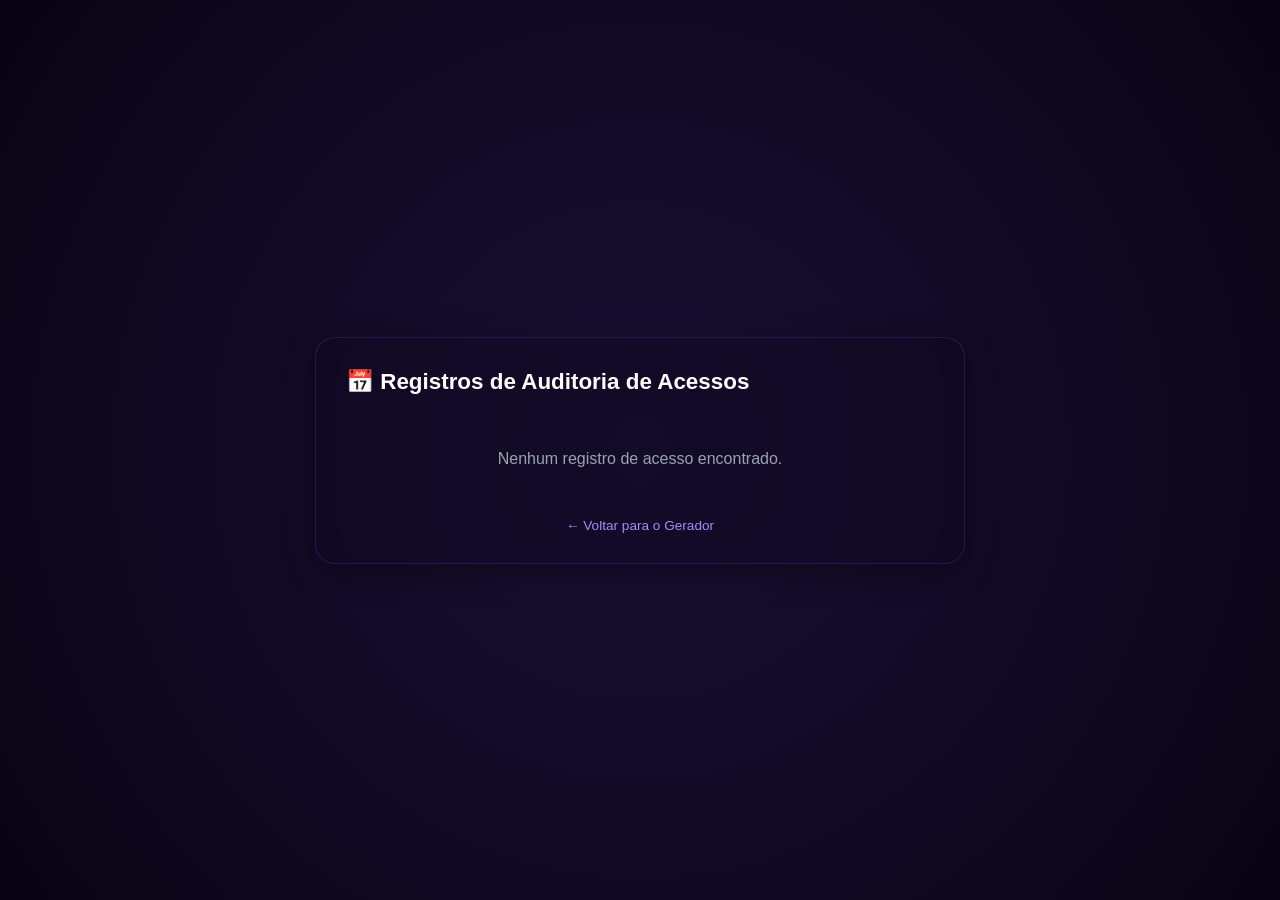
==== templates/logs.html @ 484752ee "Create logs.html" ====
<!DOCTYPE html>
<html lang="pt-BR">
<head>
  <meta charset="UTF-8">
  <meta name="viewport" content="width=device-width, initial-scale=1.0">
  <title>Registros de Auditoria</title>
  <style>
    * {
      box-sizing: border-box;
      margin: 0;
      padding: 0;
      font-family: 'Segoe UI', Tahoma, Geneva, Verdana, sans-serif;
    }

    body {
      background: radial-gradient(circle at center, #1b1035 0%, #080413 100%);
      min-height: 100vh;
      display: flex;
      justify-content: center;
      align-items: center;
      color: #fff;
      padding: 20px;
    }

    .card {
      background: rgba(18, 10, 36, 0.75);
      border: 1px solid rgba(138, 75, 255, 0.2);
      backdrop-filter: blur(10px);
      border-radius: 20px;
      padding: 30px;
      width: 100%;
      max-width: 650px;
      box-shadow: 0 8px 32px 0 rgba(0, 0, 0, 0.37);
    }

    .header h2 {
      font-size: 1.4rem;
      color: #fff;
      margin-bottom: 25px;
    }

    .log-group {
      border: 1px solid rgba(138, 75, 255, 0.2);
      border-radius: 12px;
      background: rgba(255, 255, 255, 0.03);
      margin-bottom: 12px;
      overflow: hidden;
    }

    .log-header {
      padding: 14px 18px;
      display: flex;
      justify-content: space-between;
      align-items: center;
      font-weight: 600;
      font-size: 0.95rem;
    }

    .btn-ver-logs {
      background: #7c3aed;
      color: #fff;
      border: none;
      padding: 6px 16px;
      border-radius: 8px;
      cursor: pointer;
      font-weight: bold;
      transition: background 0.2s;
    }

    .btn-ver-logs:hover {
      background: #6d28d9;
    }

    .log-details {
      display: none;
      background: rgba(0, 0, 0, 0.2);
      padding: 15px;
      border-top: 1px solid rgba(138, 75, 255, 0.15);
      font-size: 0.85rem;
    }

    .log-item {
      padding: 10px 0;
      border-bottom: 1px solid rgba(255, 255, 255, 0.05);
    }

    .log-item:last-child { border-bottom: none; }

    .log-meta {
      color: #a78bfa;
      margin-bottom: 4px;
      font-weight: 500;
    }

    .log-info { color: #d1d5db; }

    .empty-state {
      text-align: center;
      padding: 30px;
      color: #9ca3af;
    }

    .footer {
      margin-top: 20px;
      text-align: center;
      font-size: 0.85rem;
    }

    .footer a {
      color: #a78bfa;
      text-decoration: none;
    }
  </style>
</head>
<body>

  <div class="card">
    <div class="header">
      <h2>📅 Registros de Auditoria de Acessos</h2>
    </div>

    <div id="container-logs"></div>

    <div class="footer">
      <a href="/">← Voltar para o Gerador</a>
    </div>
  </div>

  <script>
    document.addEventListener("DOMContentLoaded", renderizarLogs);

    function renderizarLogs() {
      const historico = JSON.parse(localStorage.getItem("logs_auditoria")) || [];
      const container = document.getElementById("container-logs");

      if (historico.length === 0) {
        container.innerHTML = '<div class="empty-state">Nenhum registro de acesso encontrado.</div>';
        return;
      }

      const agrupado = historico.reduce((acc, item) => {
        if (!acc[item.data]) acc[item.data] = [];
        acc[item.data].push(item);
        return acc;
      }, {});

      container.innerHTML = "";

      Object.keys(agrupado).reverse().forEach((data, index) => {
        const itensDoDia = agrupado[data];
        const qtd = itensDoDia.length;

        const groupElement = document.createElement("div");
        groupElement.className = "log-group";

        groupElement.innerHTML = `
          <div class="log-header">
            <span>📅 ${data} (${qtd} ${qtd === 1 ? 'acesso' : 'acessos'})</span>
            <button class="btn-ver-logs" onclick="toggleDetalhes(${index})">Ver logs</button>
          </div>
          <div class="log-details" id="detalhes-${index}">
            ${itensDoDia.reverse().map(item => `
              <div class="log-item">
                <div class="log-meta">
                  ⏰ <strong>${item.hora}</strong> — Operador: <strong>${item.operador}</strong>
                </div>
                <div class="log-info">
                  📌 [${item.acao}] ${item.detalhes}
                </div>
              </div>
            `).join('')}
          </div>
        `;

        container.appendChild(groupElement);
      });
    }

    function toggleDetalhes(index) {
      const el = document.getElementById(`detalhes-${index}`);
      el.style.display = el.style.display === "block" ? "none" : "block";
    }
  </script>
</body>
</html>
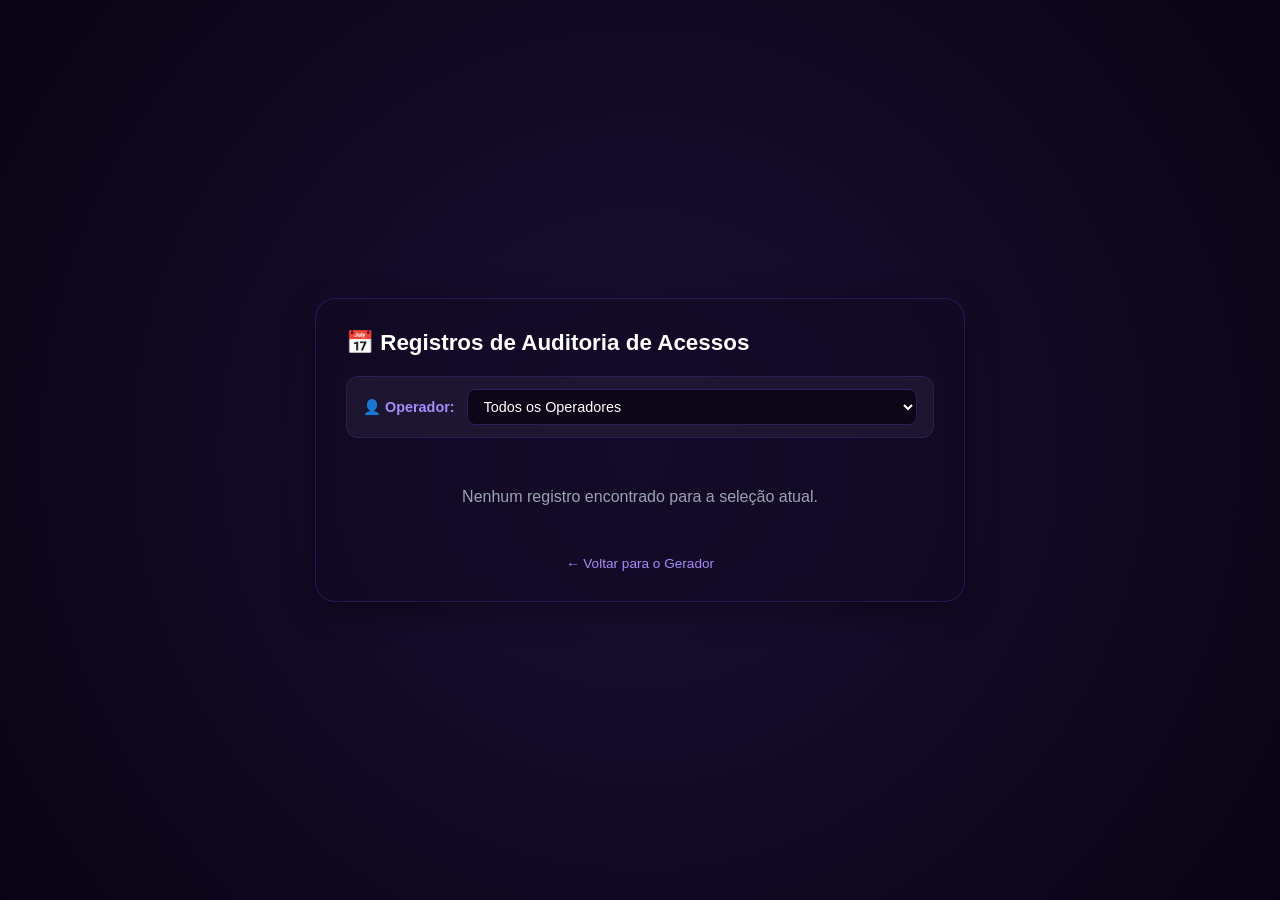
==== commit 22305074: "Update logs.html" ====
--- a/templates/logs.html
+++ b/templates/logs.html
@@ -36,7 +36,41 @@
     .header h2 {
       font-size: 1.4rem;
       color: #fff;
-      margin-bottom: 25px;
+      margin-bottom: 20px;
+    }
+
+    /* ESTILOS DO FILTRO */
+    .filter-container {
+      display: flex;
+      align-items: center;
+      gap: 12px;
+      margin-bottom: 20px;
+      background: rgba(255, 255, 255, 0.05);
+      padding: 12px 16px;
+      border-radius: 12px;
+      border: 1px solid rgba(138, 75, 255, 0.15);
+    }
+
+    .filter-container label {
+      font-size: 0.9rem;
+      color: #a78bfa;
+      font-weight: 600;
+    }
+
+    .filter-container select {
+      flex: 1;
+      background: rgba(8, 4, 19, 0.8);
+      color: #fff;
+      border: 1px solid rgba(138, 75, 255, 0.3);
+      padding: 8px 12px;
+      border-radius: 8px;
+      outline: none;
+      font-size: 0.9rem;
+      cursor: pointer;
+    }
+
+    .filter-container select:focus {
+      border-color: #7c3aed;
     }
 
     .log-group {
@@ -119,6 +153,14 @@
       <h2>📅 Registros de Auditoria de Acessos</h2>
     </div>
 
+    <!-- Filtro de Operador -->
+    <div class="filter-container">
+      <label for="select-operador">👤 Operador:</label>
+      <select id="select-operador" onchange="renderizarLogs()">
+        <option value="TODOS">Todos os Operadores</option>
+      </select>
+    </div>
+
     <div id="container-logs"></div>
 
     <div class="footer">
@@ -127,18 +169,45 @@
   </div>
 
   <script>
-    document.addEventListener("DOMContentLoaded", renderizarLogs);
+    document.addEventListener("DOMContentLoaded", () => {
+      carregarOperadores();
+      renderizarLogs();
+    });
+
+    // Povoa o dropdown com os operadores salvos no histórico
+    function carregarOperadores() {
+      const historico = JSON.parse(localStorage.getItem("logs_auditoria")) || [];
+      const select = document.getElementById("select-operador");
+
+      // Pega a lista única de nomes de operadores
+      const operadores = [...new Set(historico.map(item => item.operador).filter(Boolean))];
+
+      select.innerHTML = '<option value="TODOS">Todos os Operadores</option>';
+      operadores.forEach(op => {
+        const option = document.createElement("option");
+        option.value = op;
+        option.textContent = op;
+        select.appendChild(option);
+      });
+    }
 
     function renderizarLogs() {
       const historico = JSON.parse(localStorage.getItem("logs_auditoria")) || [];
       const container = document.getElementById("container-logs");
-
-      if (historico.length === 0) {
-        container.innerHTML = '<div class="empty-state">Nenhum registro de acesso encontrado.</div>';
+      const operadorSelecionado = document.getElementById("select-operador").value;
+
+      // Aplica o filtro se um operador específico for escolhido
+      const historicoFiltrado = operadorSelecionado === "TODOS" 
+        ? historico 
+        : historico.filter(item => item.operador === operadorSelecionado);
+
+      if (historicoFiltrado.length === 0) {
+        container.innerHTML = '<div class="empty-state">Nenhum registro encontrado para a seleção atual.</div>';
         return;
       }
 
-      const agrupado = historico.reduce((acc, item) => {
+      // Agrupa por Data
+      const agrupado = historicoFiltrado.reduce((acc, item) => {
         if (!acc[item.data]) acc[item.data] = [];
         acc[item.data].push(item);
         return acc;
